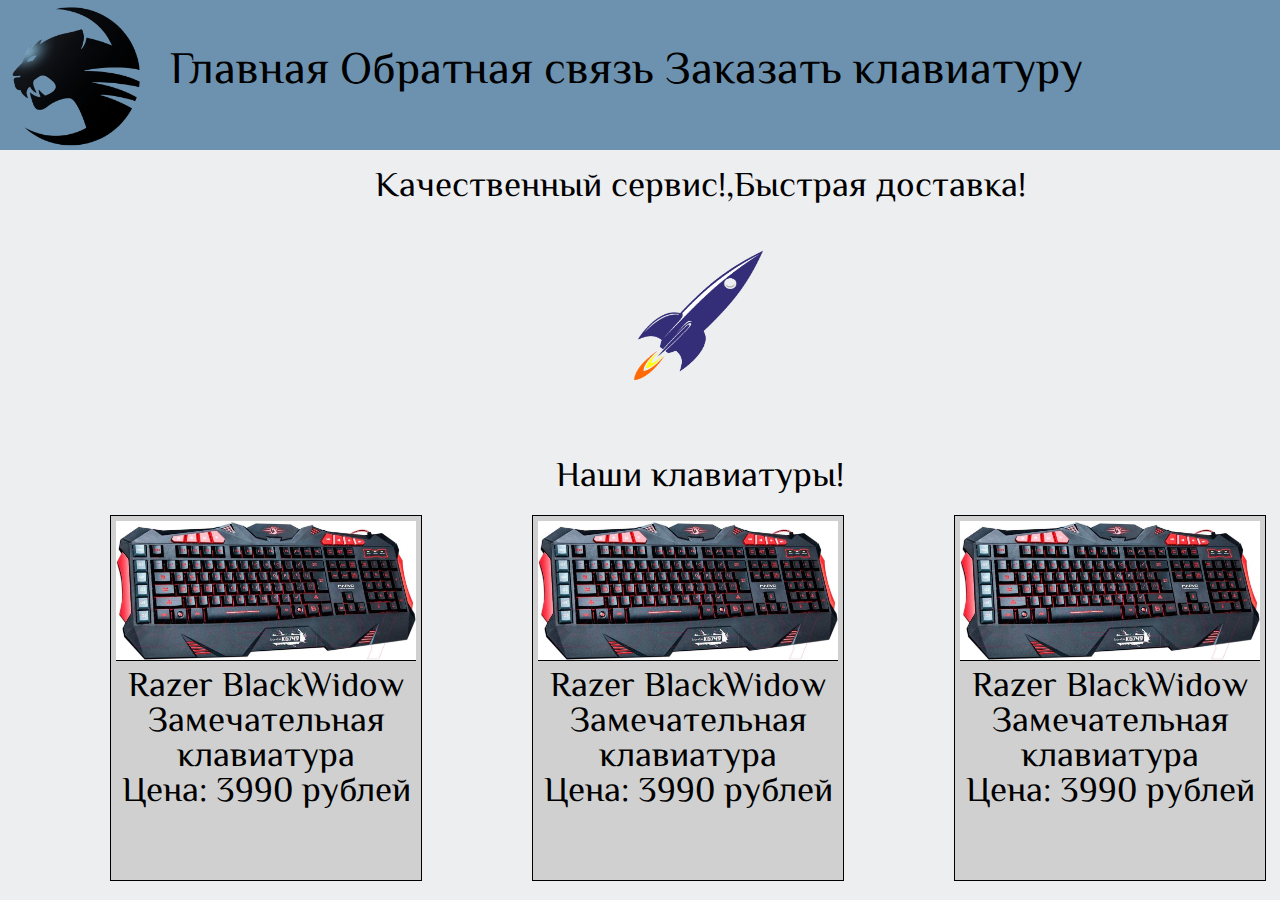
==== index.html @ 0cc6d4ad "123" ====
<!DOCTYPE html>
<html>
<head>
  <link rel="stylesheet"  href="style.css">
  <link rel="stylesheet"  href="reset.css">
  <meta charset="utf-8">
  <title>Сайт</title>
</head>
<body>
<header>
<a href="#"><img height="150" width="150" src="test.png"></a>
 <div class="logorez"><a href="">Главная</a> <a href="/forma.html">Обратная связь</a> <a href="/zakaz.html">Заказать клавиатуру</a> </div>
</header>
<content>
<div class="ot">
<p>Качественный сервис!,Быстрая доставка!</p>
</div>
<img src="Rocket.png" height="150" width="150"><br>
<p>Наши клавиатуры!</p>

<div class="figure_block"> 
<figure id="figure_block_top"> 
<figcaption> 
<img src="123.jpg" alt="Клава"> 
<h1>Razer BlackWidow</h1> 
<p>Замечательная клавиатура</p> 
<h2>Цена: 3990 рублей</h2> 
</figcaption> 
</figure> 
</div> 

<div class="figure_block"> 
<figure id="figure_block_top"> 
<figcaption> 
<img src="123.jpg" alt="Клава"> 
<h1>Razer BlackWidow</h1> 
<p>Замечательная клавиатура</p> 
<h2>Цена: 3990 рублей</h2> 
</figcaption> 
</figure> 
</div> 

<div class="figure_block"> 
<figure id="figure_block_top"> 
<figcaption> 
<img src="123.jpg" alt="Клава"> 
<h1>Razer BlackWidow</h1> 
<p>Замечательная клавиатура</p> 
<h2>Цена: 3990 рублей</h2> 
</figcaption> 
</figure> 
</div> 


</content>
</body>
</html>
---- style.css ----
@import url('https://fonts.googleapis.com/css?family=Roboto:300');
@import url('https://fonts.googleapis.com/css?family=El+Messiri');
header{
    width: 1400px;
    height: 150px;
    background-color: #6c92af;
    font-family: 'El Messiri', sans-serif;

}
.ot{
    padding-top: 20px;
}
.logorez{
    padding-top: 50px;
    font-family: 'El Messiri', sans-serif;
    font-size: 45px;
    display: inline-block;
    text-align: center;
    position: absolute;
    margin-left: 20px; }
  
    content{
     font-family: 'El Messiri', sans-serif;
    min-width: 1400px;
    min-height: 750px;
    max-height: 750px;
    max-width: 1400px;
    background-color: #EDEEF0;
       display: block;
       margin: 0 auto;
       font-size: 35px;
       text-align: center;
    }
content > img {margin:0 auto; display:block; padding-top: 35px; padding-bottom: 35px;}
.figure_block { 
width: 100%; 
background-color: #fff; 
} 

#figure_block_top { 
width: 300px; 
height: 354px; 
background-color: #D0D0D0; 
border: 1px solid #000; 
padding: 5px; 
float: left;
margin-left: 110px;
margin-top: 20px;
} 

#figure_block_top img { 
width: 300px; 
background-color: #D0D0D0; 
border-bottom: 1px solid #000; 
padding: 0; 
margin: 0; 
}
a {
    margin-left: 10px;
    text-decoration: none;
    color: black;
    font-size: 16px;
    font-family: 'Roboto', sans-serif;
}
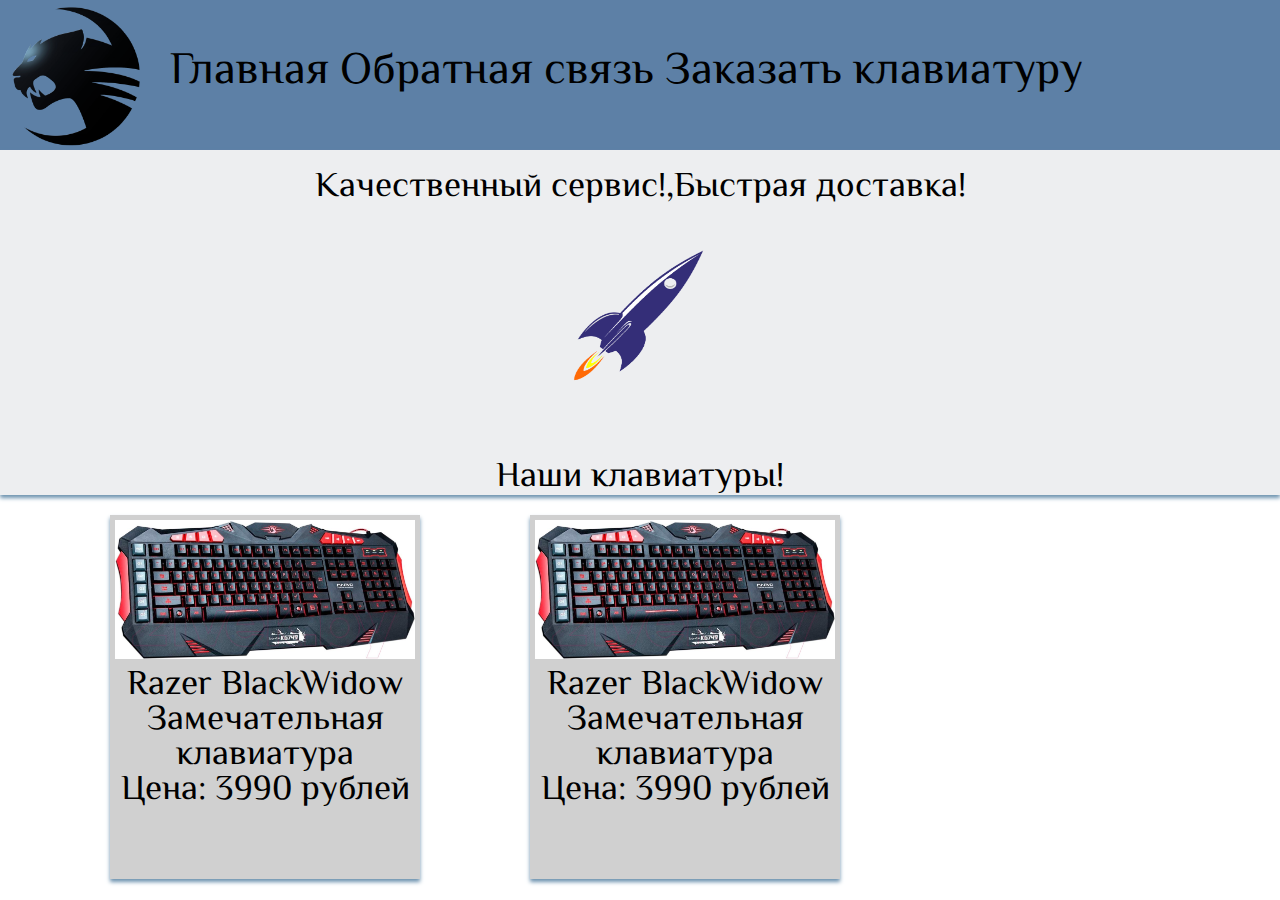
==== commit 71db3e8b: "123123123123" ====
--- a/index.html
+++ b/index.html
@@ -40,16 +40,7 @@
 </figure> 
 </div> 
 
-<div class="figure_block"> 
-<figure id="figure_block_top"> 
-<figcaption> 
-<img src="123.jpg" alt="Клава"> 
-<h1>Razer BlackWidow</h1> 
-<p>Замечательная клавиатура</p> 
-<h2>Цена: 3990 рублей</h2> 
-</figcaption> 
-</figure> 
-</div> 
+
 
 
 </content>
--- a/style.css
+++ b/style.css
@@ -1,11 +1,10 @@
 @import url('https://fonts.googleapis.com/css?family=Roboto:300');
 @import url('https://fonts.googleapis.com/css?family=El+Messiri');
 header{
-    width: 1400px;
+    width: 1427px;
     height: 150px;
-    background-color: #6c92af;
+    background-color: #5D80A6;
     font-family: 'El Messiri', sans-serif;
-
 }
 .ot{
     padding-top: 20px;
@@ -17,19 +16,19 @@
     display: inline-block;
     text-align: center;
     position: absolute;
-    margin-left: 20px; }
+    margin-left: 20px; 
+}
   
     content{
      font-family: 'El Messiri', sans-serif;
-    min-width: 1400px;
-    min-height: 750px;
-    max-height: 750px;
-    max-width: 1400px;
+    height: 100%;
+    width: 100%;
     background-color: #EDEEF0;
        display: block;
        margin: 0 auto;
        font-size: 35px;
        text-align: center;
+        box-shadow: 0 3px 4px #6c92af;
     }
 content > img {margin:0 auto; display:block; padding-top: 35px; padding-bottom: 35px;}
 .figure_block { 
@@ -40,23 +39,22 @@
 #figure_block_top { 
 width: 300px; 
 height: 354px; 
-background-color: #D0D0D0; 
-border: 1px solid #000; 
+background-color: #D0D0D0;  
 padding: 5px; 
 float: left;
 margin-left: 110px;
 margin-top: 20px;
+    box-shadow: 0 3px 4px #6c92af;
 } 
 
 #figure_block_top img { 
 width: 300px; 
-background-color: #D0D0D0; 
-border-bottom: 1px solid #000; 
+background-color: #D0D0D0;  
 padding: 0; 
 margin: 0; 
 }
 a {
-    margin-left: 10px;
+    margin-left: 20px;
     text-decoration: none;
     color: black;
     font-size: 16px;
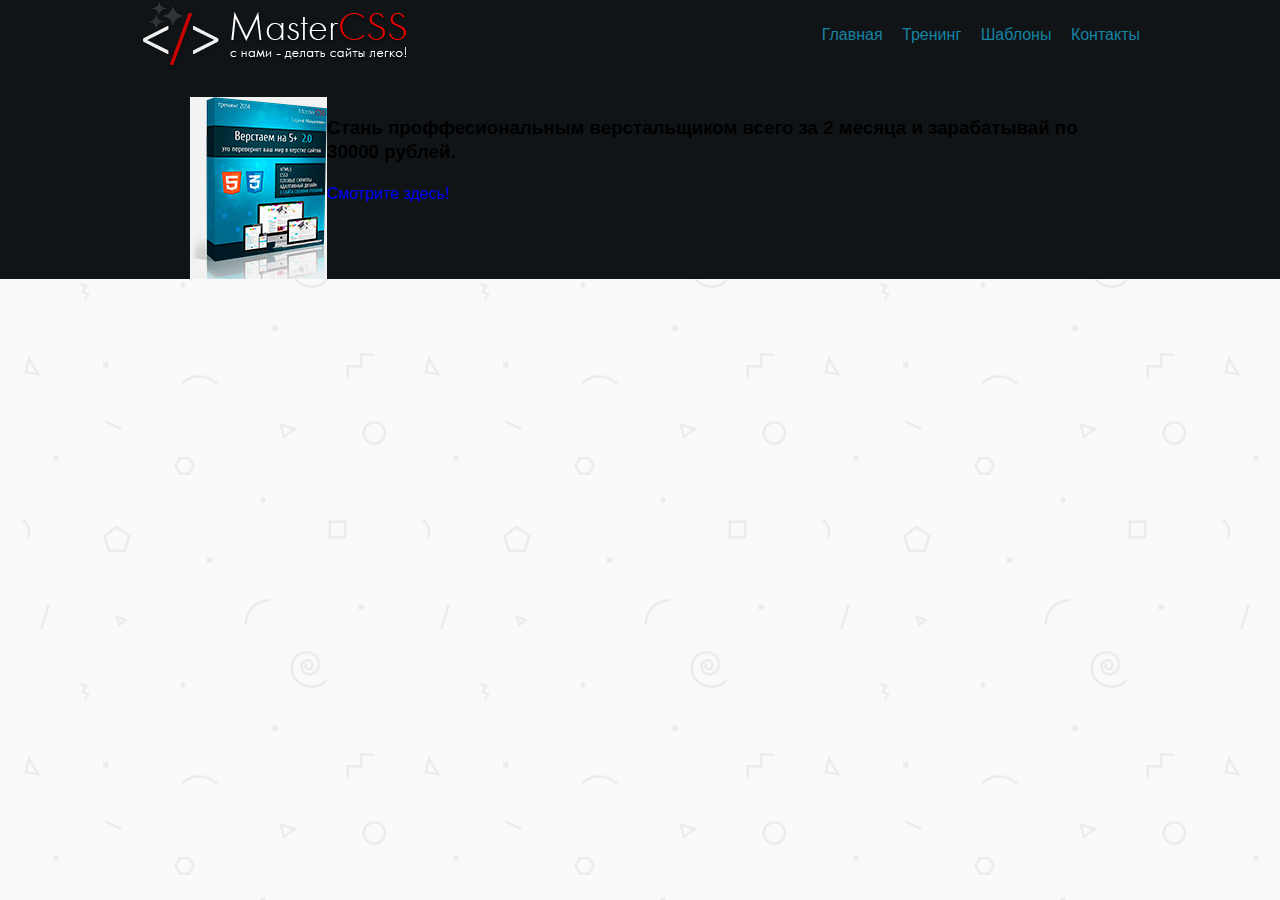
==== commit 8f1e4058: "123" ====
--- a/index.html
+++ b/index.html
@@ -1,48 +1,44 @@
 <!DOCTYPE html>
-<html>
+<html lang="en">
 <head>
-  <link rel="stylesheet"  href="style.css">
-  <link rel="stylesheet"  href="reset.css">
-  <meta charset="utf-8">
-  <title>Сайт</title>
+	<meta charset="UTF-8">
+	<link rel="stylesheet" type="text/css" href="style.css">
+	<link rel="shortcut icon" type="image/x-icon" href="images/logomin.png">
+	<title>Мой прекрасный сайт</title>
 </head>
 <body>
-<header>
-<a href="#"><img height="150" width="150" src="test.png"></a>
- <div class="logorez"><a href="">Главная</a> <a href="/forma.html">Обратная связь</a> <a href="/zakaz.html">Заказать клавиатуру</a> </div>
-</header>
-<content>
-<div class="ot">
-<p>Качественный сервис!,Быстрая доставка!</p>
-</div>
-<img src="Rocket.png" height="150" width="150"><br>
-<p>Наши клавиатуры!</p>
+	<div class="header">
+		<div class="mid">
+			<header>
+			  <div class="topmenu">
+			  <aside>
+			  <a href="#">Главная</a>
+			  <a href="#">Тренинг</a>
+			  <a href="#">Шаблоны</a>
+			  <a href="#">Контакты</a>
+			  </aside>
+			  </div>
+				<img src="images/logo.png" alt="Логотип сайта" title="Логотип сайта!">
+				<div class="afisha">
+				<img src="images/v5.jpg" alt="Обложка тренинга">	
+				<h3>Стань проффесиональным верстальщиком всего за 2 месяца и зарабатывай по 30000 рублей.</h3>
+        <p><a href="#">Смотрите здесь!</a></p>
+        <div class="clear"></div>
+				</div>
+			</header>
+		</div>
+	</div>
+	<div class="menu">
+		<div class="mid"></div>
+	</div>
 
-<div class="figure_block"> 
-<figure id="figure_block_top"> 
-<figcaption> 
-<img src="123.jpg" alt="Клава"> 
-<h1>Razer BlackWidow</h1> 
-<p>Замечательная клавиатура</p> 
-<h2>Цена: 3990 рублей</h2> 
-</figcaption> 
-</figure> 
-</div> 
+	<div class="content">
+		<div class="mid"></div>
+	</div>
 
-<div class="figure_block"> 
-<figure id="figure_block_top"> 
-<figcaption> 
-<img src="123.jpg" alt="Клава"> 
-<h1>Razer BlackWidow</h1> 
-<p>Замечательная клавиатура</p> 
-<h2>Цена: 3990 рублей</h2> 
-</figcaption> 
-</figure> 
-</div> 
-
-
-
-
-</content>
+	<div class="footer">
+		<div class="mid"></div>
+	</div>
+	
 </body>
 </html>--- a/style.css
+++ b/style.css
@@ -1,62 +1,42 @@
-@import url('https://fonts.googleapis.com/css?family=Roboto:300');
-@import url('https://fonts.googleapis.com/css?family=El+Messiri');
-header{
-    width: 1427px;
-    height: 150px;
-    background-color: #5D80A6;
-    font-family: 'El Messiri', sans-serif;
+body{
+	background: #efefef url(images/geometry2.png);
+	margin: 0;
+	padding: 0;
+	font: 16px/24px Arial, Tahoma, sans-serif;
 }
-.ot{
-    padding-top: 20px;
+
+/*Структура сайта*/
+div.header{
+background: #101417;
+
 }
-.logorez{
-    padding-top: 50px;
-    font-family: 'El Messiri', sans-serif;
-    font-size: 45px;
-    display: inline-block;
-    text-align: center;
-    position: absolute;
-    margin-left: 20px; 
+div.mid{
+	width: 1000px;
+	margin: 0 auto;
 }
-  
-    content{
-     font-family: 'El Messiri', sans-serif;
-    height: 100%;
-    width: 100%;
-    background-color: #EDEEF0;
-       display: block;
-       margin: 0 auto;
-       font-size: 35px;
-       text-align: center;
-        box-shadow: 0 3px 4px #6c92af;
-    }
-content > img {margin:0 auto; display:block; padding-top: 35px; padding-bottom: 35px;}
-.figure_block { 
-width: 100%; 
-background-color: #fff; 
-} 
-
-#figure_block_top { 
-width: 300px; 
-height: 354px; 
-background-color: #D0D0D0;  
-padding: 5px; 
-float: left;
-margin-left: 110px;
-margin-top: 20px;
-    box-shadow: 0 3px 4px #6c92af;
-} 
-
-#figure_block_top img { 
-width: 300px; 
-background-color: #D0D0D0;  
-padding: 0; 
-margin: 0; 
+/*Шапка сайта*/
+div.topmenu{
+	float: right;	
+	height: 70px;
+	line-height: 70px;
+}
+div.topmenu a {
+	margin: 0 0 0 15px;
+  color: #1683a3;
 }
 a {
-    margin-left: 20px;
-    text-decoration: none;
-    color: black;
-    font-size: 16px;
-    font-family: 'Roboto', sans-serif;
+text-decoration: none;
+}
+div.topmenu a:hover{
+color: white;	
+}
+div.afisha{
+padding: 20px 50px 0px 50px;
+background: #f2f2f2 url(images/headline.png) top repeat-xtt;
+}
+div.afisha img {
+	float: left;
+}
+div.clear {
+	clear: both;
 }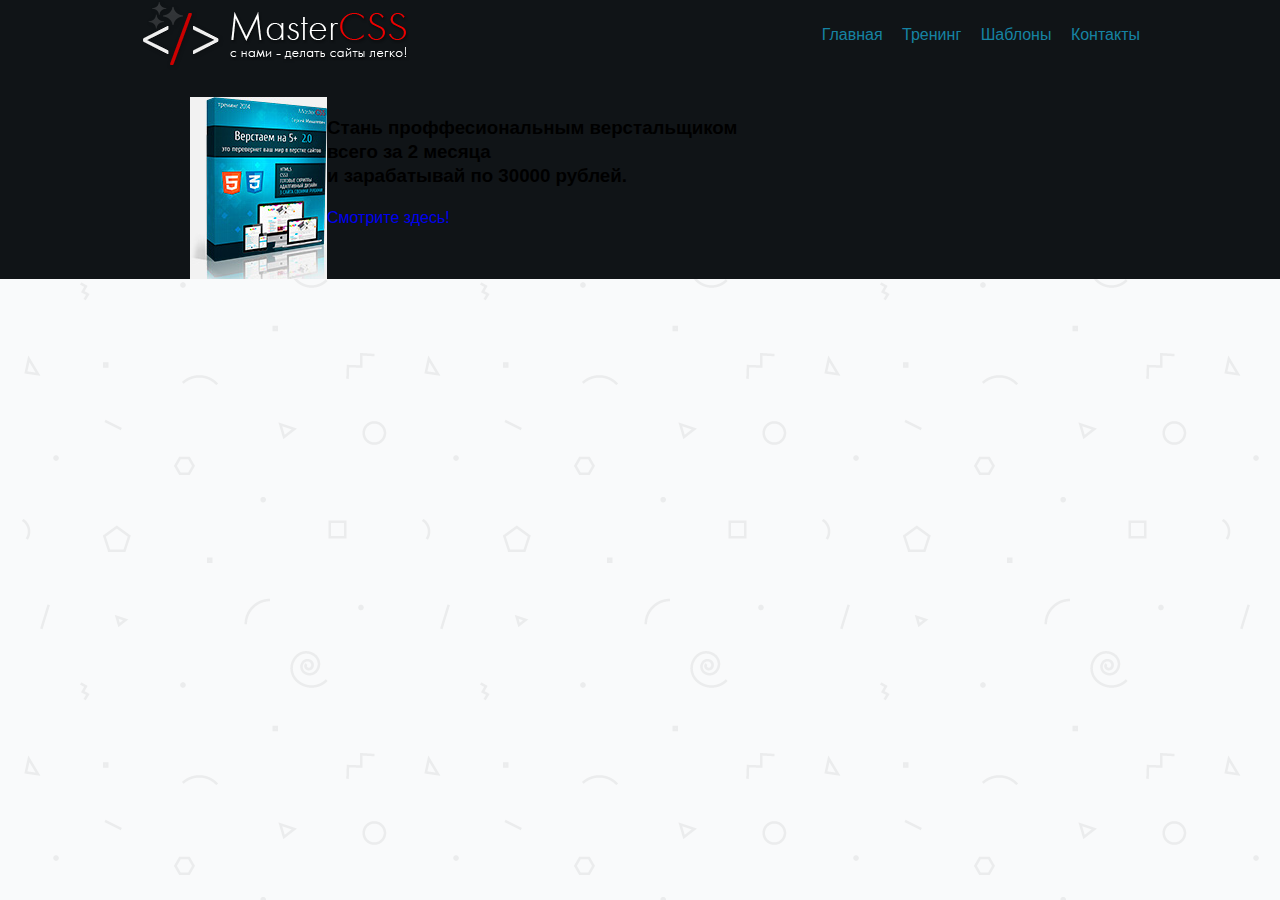
==== commit 66449937: "1" ====
--- a/index.html
+++ b/index.html
@@ -21,7 +21,7 @@
 				<img src="images/logo.png" alt="Логотип сайта" title="Логотип сайта!">
 				<div class="afisha">
 				<img src="images/v5.jpg" alt="Обложка тренинга">	
-				<h3>Стань проффесиональным верстальщиком всего за 2 месяца и зарабатывай по 30000 рублей.</h3>
+				<h3>Стань проффесиональным верстальщиком<br> всего за 2 месяца<br> и зарабатывай по 30000 рублей.</h3>
         <p><a href="#">Смотрите здесь!</a></p>
         <div class="clear"></div>
 				</div>
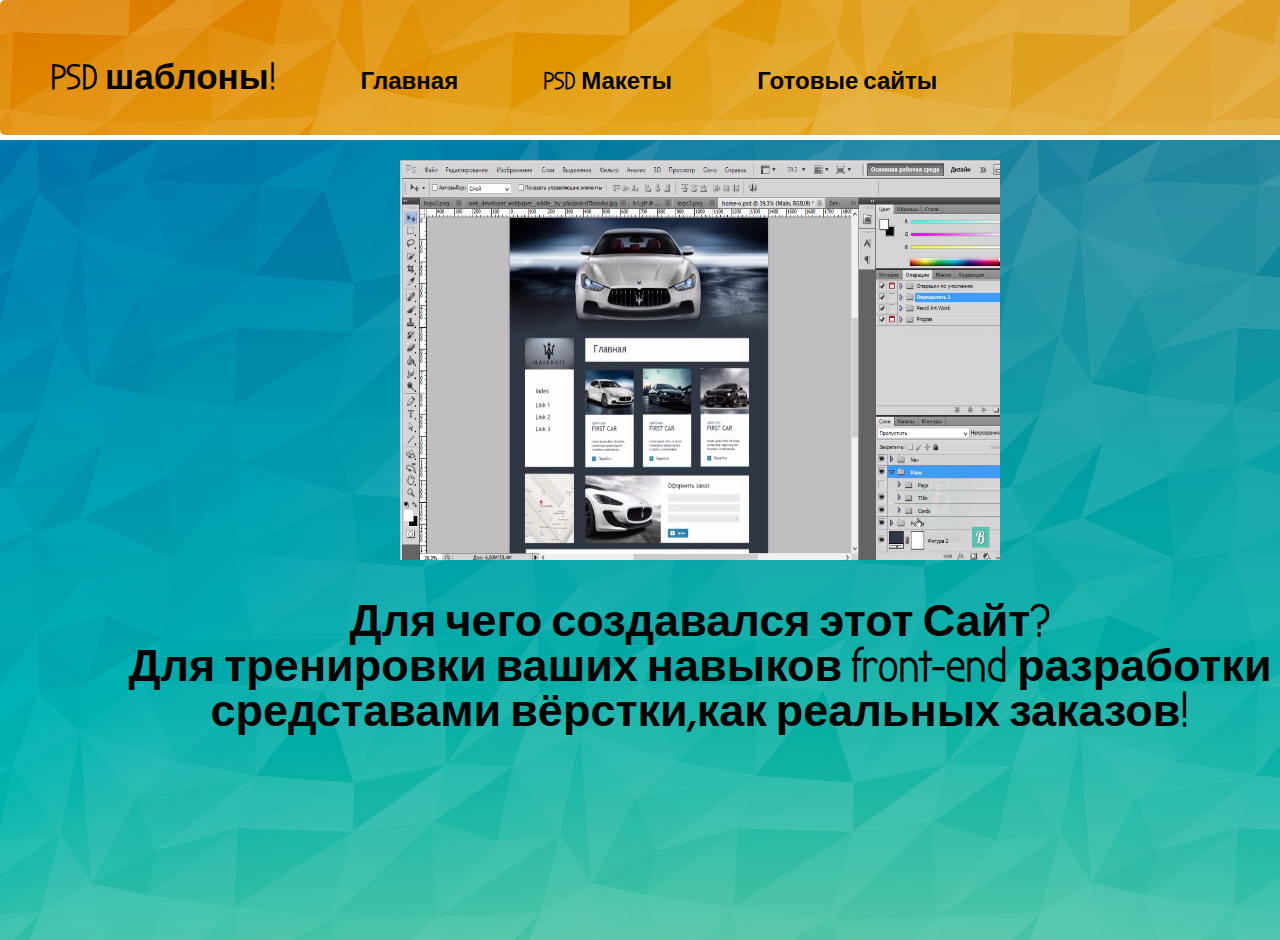
==== commit 8e4d3738: "1" ====
--- a/index.html
+++ b/index.html
@@ -1,44 +1,30 @@
 <!DOCTYPE html>
 <html lang="en">
 <head>
+  <link rel="stylesheet" type="text/css" href="reset.css">
+  <link rel="stylesheet" type="text/css" href="style.css">
 	<meta charset="UTF-8">
-	<link rel="stylesheet" type="text/css" href="style.css">
-	<link rel="shortcut icon" type="image/x-icon" href="images/logomin.png">
-	<title>Мой прекрасный сайт</title>
+	<title>Тренировка перед шаблоном.</title>
 </head>
-<body>
-	<div class="header">
-		<div class="mid">
-			<header>
-			  <div class="topmenu">
-			  <aside>
-			  <a href="#">Главная</a>
-			  <a href="#">Тренинг</a>
-			  <a href="#">Шаблоны</a>
-			  <a href="#">Контакты</a>
-			  </aside>
-			  </div>
-				<img src="images/logo.png" alt="Логотип сайта" title="Логотип сайта!">
-				<div class="afisha">
-				<img src="images/v5.jpg" alt="Обложка тренинга">	
-				<h3>Стань проффесиональным верстальщиком<br> всего за 2 месяца<br> и зарабатывай по 30000 рублей.</h3>
-        <p><a href="#">Смотрите здесь!</a></p>
-        <div class="clear"></div>
-				</div>
-			</header>
+<body>	
+		<header>
+<ul>
+<li><d2>PSD шаблоны!</d2></li>
+<li><a href="/">Главная</a></li>
+<li><a href="psd.html">PSD Макеты</a></li>
+<li><a href="ready.html">Готовые сайты</a></li>
+</ul>
+		</header>
+
+		<div class="content">
+		<div class="image">
+    <img src="images/soz.png" alt="Макет" title="Макет" height="400" width="600">
+    </div>
+    <div class="for">    
+    Для чего создавался этот Сайт?<br>
+    Для тренировки ваших навыков front-end разработки<br> средставами вёрстки,как реальных заказов!
+    </div>
 		</div>
-	</div>
-	<div class="menu">
-		<div class="mid"></div>
-	</div>
 
-	<div class="content">
-		<div class="mid"></div>
-	</div>
-
-	<div class="footer">
-		<div class="mid"></div>
-	</div>
-	
 </body>
 </html>--- a/style.css
+++ b/style.css
@@ -1,42 +1,50 @@
+@import url('https://fonts.googleapis.com/css?family=Bubbler+One');
+header{
+display: inline-block;
+padding-left: 50px;
+padding-top: 60px;
+width: 1400px;
+height: 75px;
+background-image: url(images/05.jpg);
+margin-bottom: 5px;
+border-radius: 5px;
+font-family: 'Bubbler One', sans-serif;
+}
+.content{
+height: 800px;
+width: 1400px;
+background-image: url(images/01.jpg);
+background-repeat: no-repeat;
+font-family: 'Bubbler One', sans-serif;
+}
 body{
-	background: #efefef url(images/geometry2.png);
-	margin: 0;
-	padding: 0;
-	font: 16px/24px Arial, Tahoma, sans-serif;
+font-family: 'Bubbler One', sans-serif;
+font-weight: bold;
+font-size: 24px;
+margin: 0 auto;	5
 }
-
-/*Структура сайта*/
-div.header{
-background: #101417;
+a{
+	text-decoration: none;
+	color: black;
 
 }
-div.mid{
-	width: 1000px;
-	margin: 0 auto;
+header > ul > li  {
+display: inline-block;
 }
-/*Шапка сайта*/
-div.topmenu{
-	float: right;	
-	height: 70px;
-	line-height: 70px;
+header > ul > li>a {
+display: inline-block;
+padding-left: 80px;
 }
-div.topmenu a {
-	margin: 0 0 0 15px;
-  color: #1683a3;
+d2{
+font-size: 35px;
 }
-a {
-text-decoration: none;
+.image{
+padding-left: 400px;
+padding-top: 20px;
+
 }
-div.topmenu a:hover{
-color: white;	
-}
-div.afisha{
-padding: 20px 50px 0px 50px;
-background: #f2f2f2 url(images/headline.png) top repeat-xtt;
-}
-div.afisha img {
-	float: left;
-}
-div.clear {
-	clear: both;
+.for{
+font-size: 45px;
+text-align: center;
+padding-top: 35px;
 }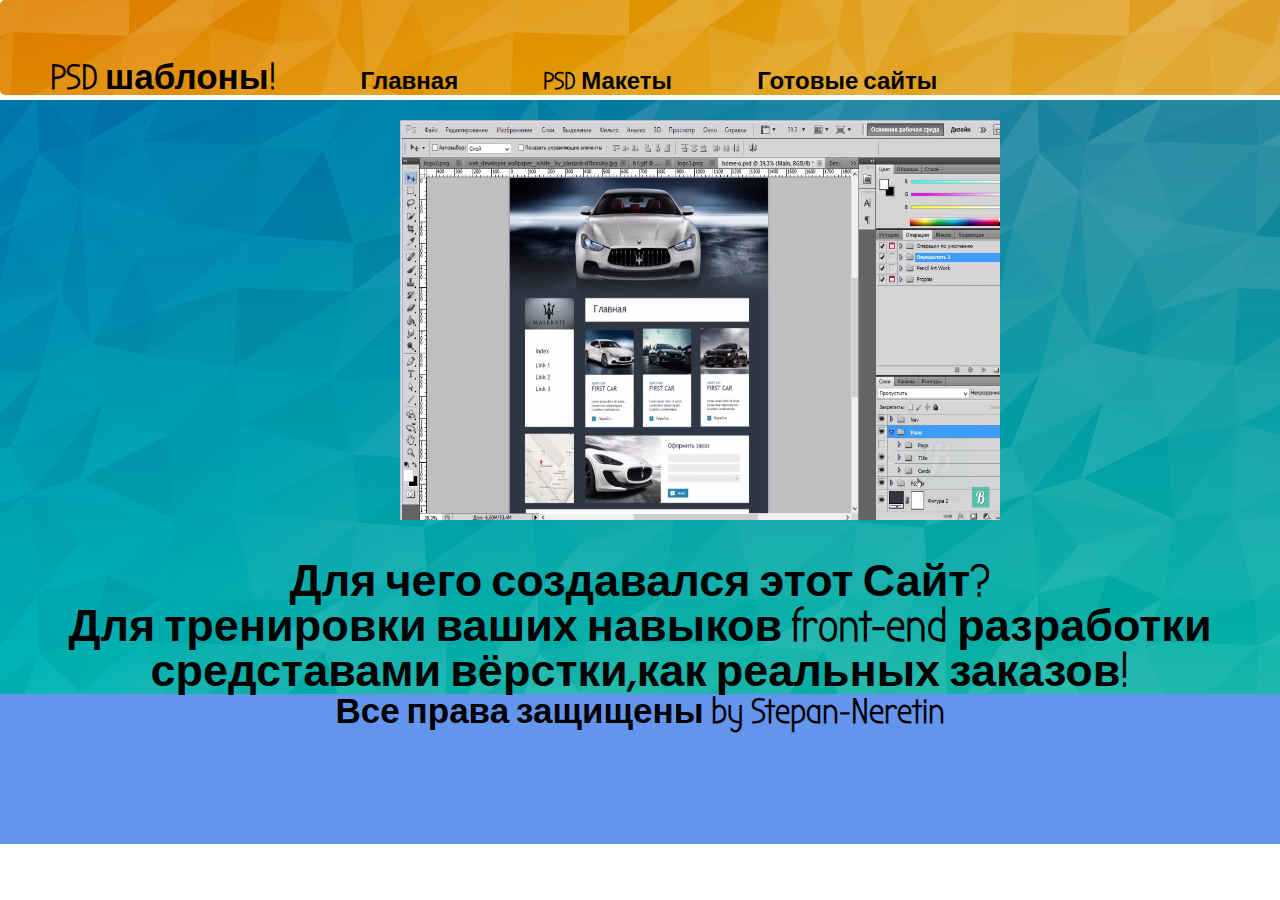
==== commit 3b7a0e1e: "123" ====
--- a/index.html
+++ b/index.html
@@ -26,5 +26,6 @@
     </div>
 		</div>
 
+<div class="footer"><p>Все права защищены by Stepan-Neretin</p></div>
 </body>
 </html>--- a/style.css
+++ b/style.css
@@ -3,16 +3,16 @@
 display: inline-block;
 padding-left: 50px;
 padding-top: 60px;
-width: 1400px;
-height: 75px;
+width: 100%;
+height: 100%;
 background-image: url(images/05.jpg);
 margin-bottom: 5px;
 border-radius: 5px;
 font-family: 'Bubbler One', sans-serif;
 }
 .content{
-height: 800px;
-width: 1400px;
+height: 100%;
+width: 100%;
 background-image: url(images/01.jpg);
 background-repeat: no-repeat;
 font-family: 'Bubbler One', sans-serif;
@@ -47,4 +47,13 @@
 font-size: 45px;
 text-align: center;
 padding-top: 35px;
+}
+.footer{
+background-color: #6495ed;
+font-size: 35px;
+height: 150px;
+text-align: center;
+}
+.footer > p{
+	text-align: center;
 }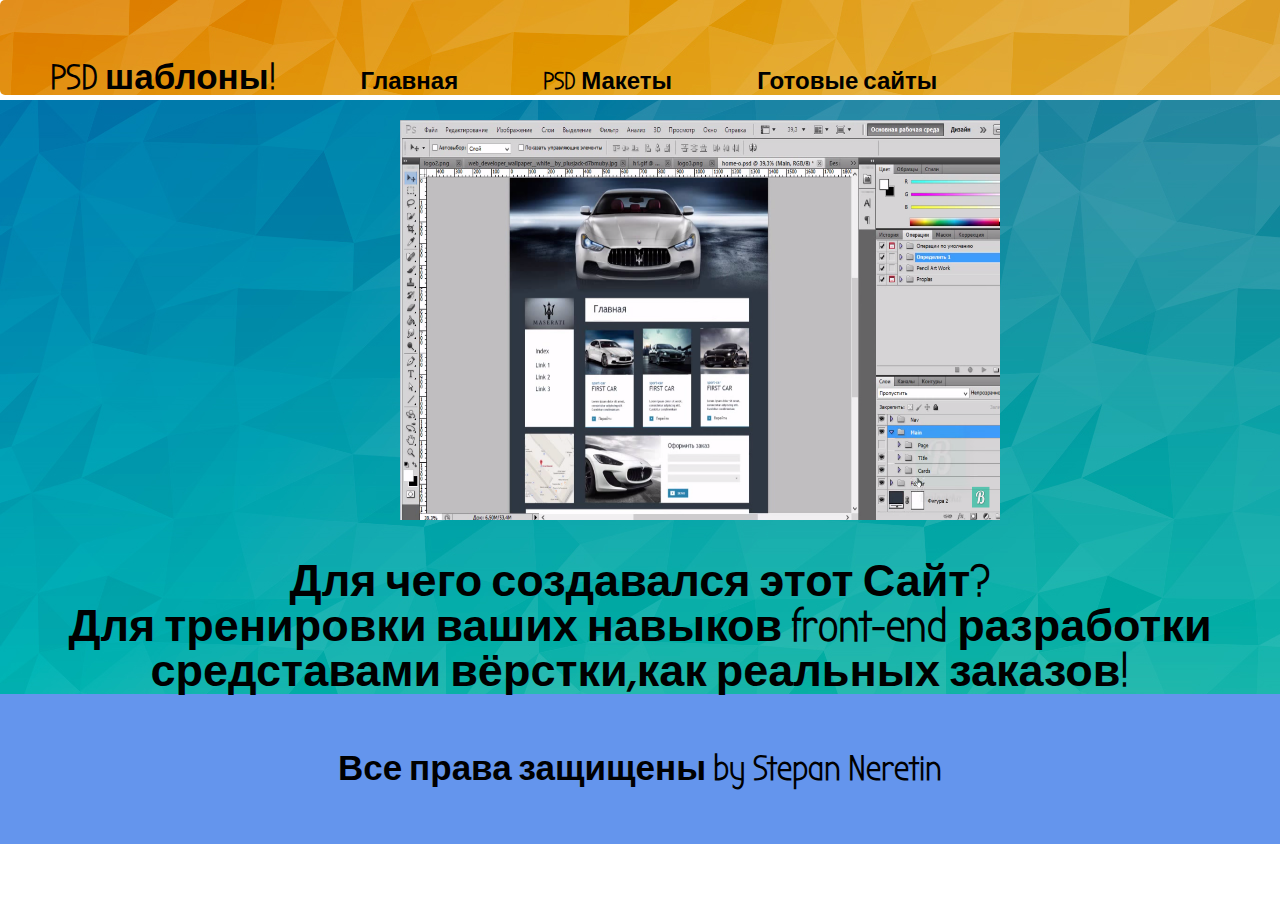
==== commit f0e2536a: "123" ====
--- a/index.html
+++ b/index.html
@@ -26,6 +26,6 @@
     </div>
 		</div>
 
-<div class="footer"><p>Все права защищены by Stepan-Neretin</p></div>
+<div class="footer"><p>Все права защищены by Stepan Neretin</p></div>
 </body>
 </html>--- a/style.css
+++ b/style.css
@@ -53,6 +53,7 @@
 font-size: 35px;
 height: 150px;
 text-align: center;
+line-height: 150px;
 }
 .footer > p{
 	text-align: center;
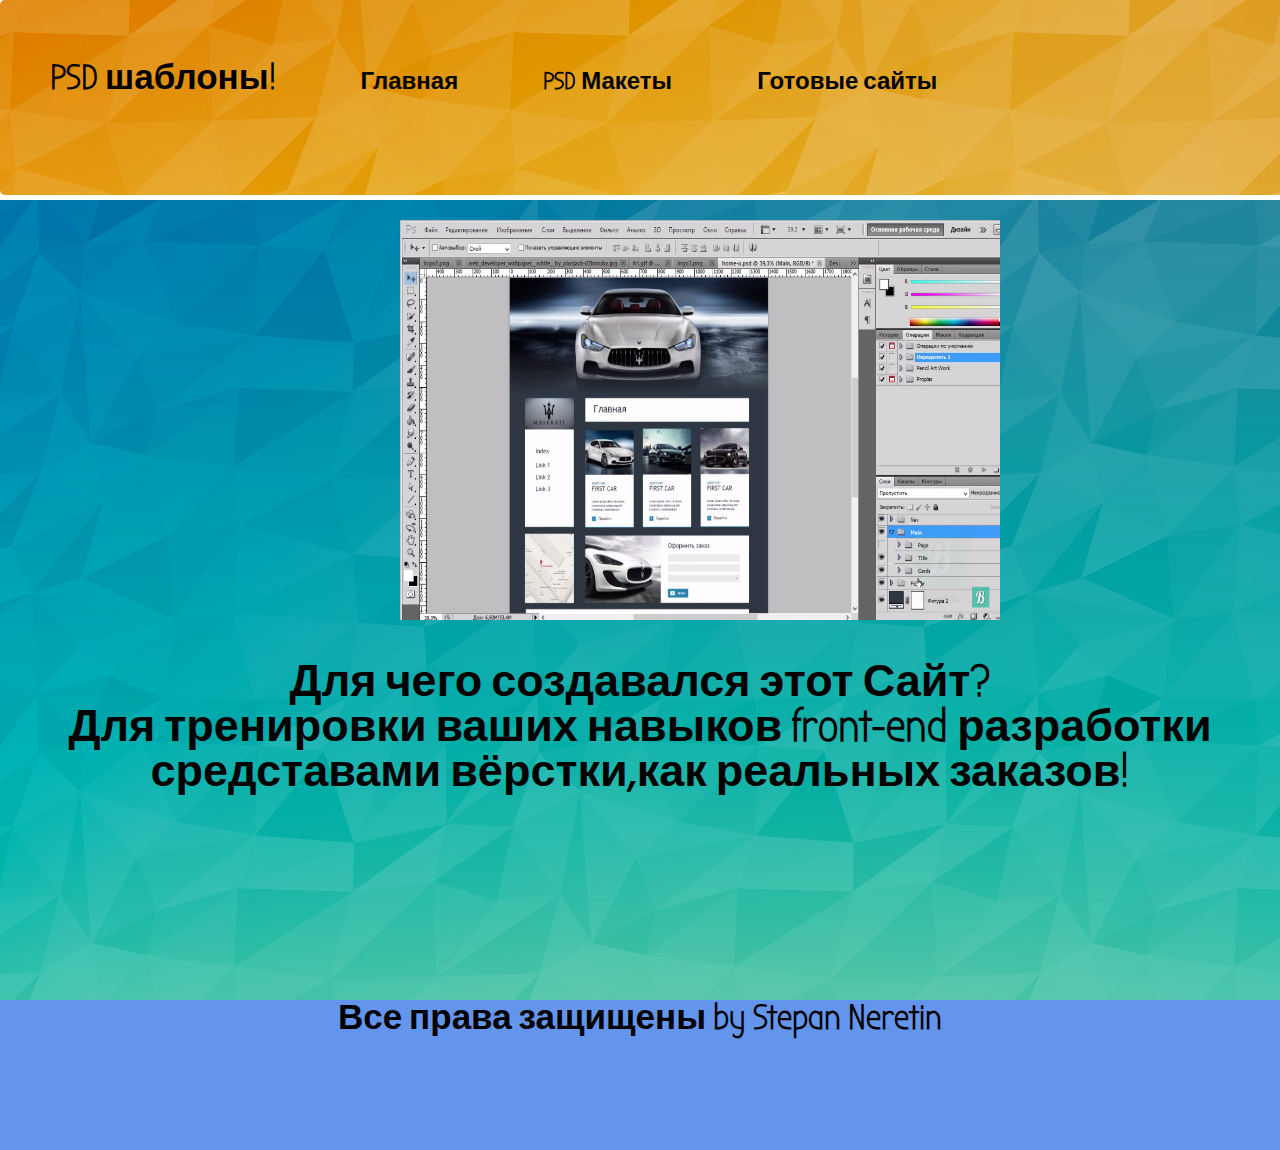
==== commit 836a86f7: "Изменение" ====
--- a/index.html
+++ b/index.html
@@ -4,7 +4,7 @@
   <link rel="stylesheet" type="text/css" href="reset.css">
   <link rel="stylesheet" type="text/css" href="style.css">
 	<meta charset="UTF-8">
-	<title>Тренировка перед шаблоном.</title>
+	<title>PSD макеты</title>
 </head>
 <body>	
 		<header>
--- a/style.css
+++ b/style.css
@@ -1,5 +1,6 @@
 @import url('https://fonts.googleapis.com/css?family=Bubbler+One');
 header{
+padding-bottom: 100px;
 display: inline-block;
 padding-left: 50px;
 padding-top: 60px;
@@ -11,7 +12,7 @@
 font-family: 'Bubbler One', sans-serif;
 }
 .content{
-height: 100%;
+height: 800px;
 width: 100%;
 background-image: url(images/01.jpg);
 background-repeat: no-repeat;
@@ -26,7 +27,7 @@
 a{
 	text-decoration: none;
 	color: black;
-
+  
 }
 header > ul > li  {
 display: inline-block;
@@ -53,7 +54,6 @@
 font-size: 35px;
 height: 150px;
 text-align: center;
-line-height: 150px;
 }
 .footer > p{
 	text-align: center;
